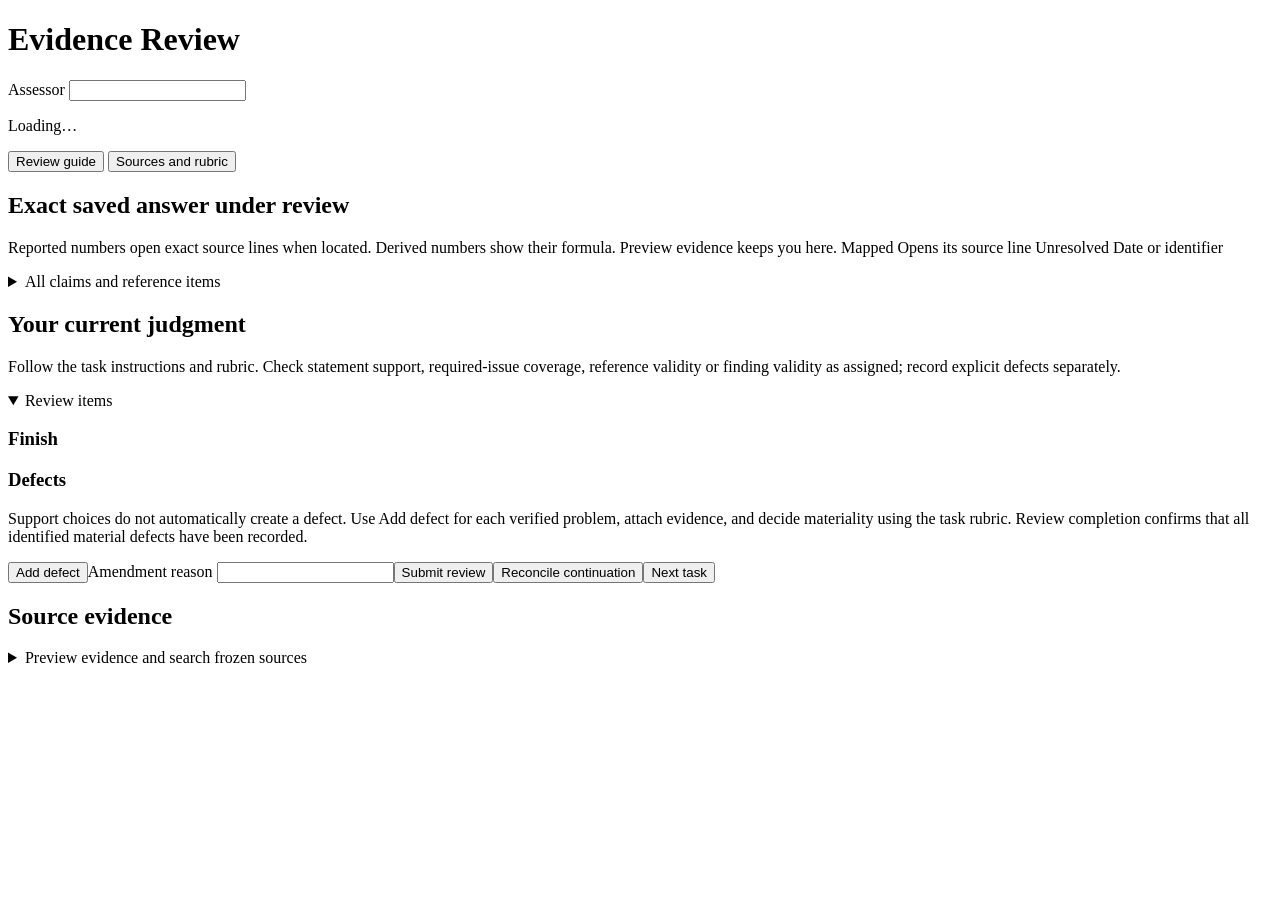
==== src/evidence_review/ui/index.html @ f9f476a3 "Show required whole-answer controls and assigned answer count" ====
<!doctype html>
<html lang="en">
  <head>
    <meta charset="utf-8" />
    <meta name="viewport" content="width=device-width,initial-scale=1" />
    <title>Evidence Review</title>
    <link rel="stylesheet" href="/styles.css" />
  </head>
  <body>
    <header>
      <h1>Evidence Review</h1>
      <p id="task"></p>
      <p id="workload-summary" aria-label="Assigned workload" hidden></p>
      <label>Assessor <input id="assessor" autocomplete="name" /></label>
      <p id="status" role="status" aria-live="polite" aria-label="Local save status">
        Loading…
      </p>
      <p id="continuation" role="status" aria-live="polite" aria-label="Continuation status"></p>
      <div id="conflict" role="alert" hidden>
        <p id="conflict-message"></p>
        <ul id="conflict-fields"></ul>
        <button id="use-saved" type="button">Use saved version</button
        ><button id="keep-mine" type="button">Keep this tab's answers as a new revision</button>
      </div>
      <button id="open-guide" class="info-link" type="button">Review guide</button>
      <button id="open-resources" class="info-link" type="button">Sources and rubric</button>
    </header>
    <main>
      <section class="review-pane" aria-label="Report" tabindex="0">
        <h2>Exact saved answer under review</h2>
        <p class="legend">
          Reported numbers open exact source lines when located. Derived numbers show their formula. Preview evidence keeps you here. <span class="number">Mapped</span>
          <span class="number direct">Opens its source line</span>
          <span class="number unresolved">Unresolved</span>
          <span class="number identifier">Date or identifier</span>
        </p>
        <div id="report"></div>
        <details>
          <summary>All claims and reference items</summary>
          <div id="subjects"></div>
        </details>
      </section>
      <section class="review-pane" aria-label="Judgments" tabindex="0">
        <h2>Your current judgment</h2>
        <p>Follow the task instructions and rubric. Check statement support, required-issue coverage, reference validity or finding validity as assigned; record explicit defects separately.</p>
        <p id="progress" role="status" aria-live="polite" aria-label="Review progress"></p>
        <div id="submission-blockers" aria-label="Submission requirements" role="alert" hidden></div>
        <div id="items"></div>
        <details id="item-navigation" open><summary>Review items</summary><div id="item-links"></div></details>
        <h3>Finish</h3>
        <div id="forms"></div>
        <h3>Defects</h3>
        <p>Support choices do not automatically create a defect. Use Add defect for each verified problem, attach evidence, and decide materiality using the task rubric. Review completion confirms that all identified material defects have been recorded.</p>
        <div id="defects"></div>
        <button id="add-defect" type="button">Add defect</button
        ><label>Amendment reason <input id="amendment" /></label
        ><button id="submit" type="button">Submit review</button
        ><button id="reconcile" type="button">Reconcile continuation</button
        ><button id="next" type="button">Next task</button>
      </section>
      <section class="review-pane" aria-label="Evidence" tabindex="0">
        <h2>Source evidence</h2>
        <details id="evidence-panel">
        <summary>Preview evidence and search frozen sources</summary>
        <div>
        <h2>Evidence</h2>
        <p>Arithmetic and excerpt matching do not establish factual support.</p>
        <div id="evidence"></div>
        <label>Search frozen sources (press /) <input type="search" id="search" /></label>
        <div id="search-results"></div>
        <details>
          <summary>All frozen sources</summary>
          <div id="sources"></div>
        </details>
        </div>
      </details>
      </section>
      <div id="pane-height-divider" class="layout-divider horizontal" role="separator" aria-label="Resize evidence height" aria-orientation="horizontal" tabindex="0"></div>
      <div id="pane-width-divider" class="layout-divider vertical" role="separator" aria-label="Resize left pane width" aria-orientation="vertical" tabindex="0"></div>
    </main>
    <dialog id="review-guide" aria-label="Review guide">
      <button id="close-guide" type="button">Close review guide</button>
      <div id="workload" aria-label="Assigned workload"></div>
        <div id="instructions" aria-label="What to do"></div>
        <div id="context-box" aria-label="Task context">
          <h2>Study and task context</h2>
          <p class="legend">Caller-provided study guidance and question. These are not part of the saved answer.</p>
          <div id="context"></div>
        </div>
    </dialog>
    <dialog id="resource-dialog" aria-label="Sources and rubric">
      <button id="close-resources" type="button">Close sources and rubric</button>
        <section id="resource-guide" aria-label="Resource guide"></section>
    </dialog>
    <script src="/app.js" defer></script>
  </body>
</html>
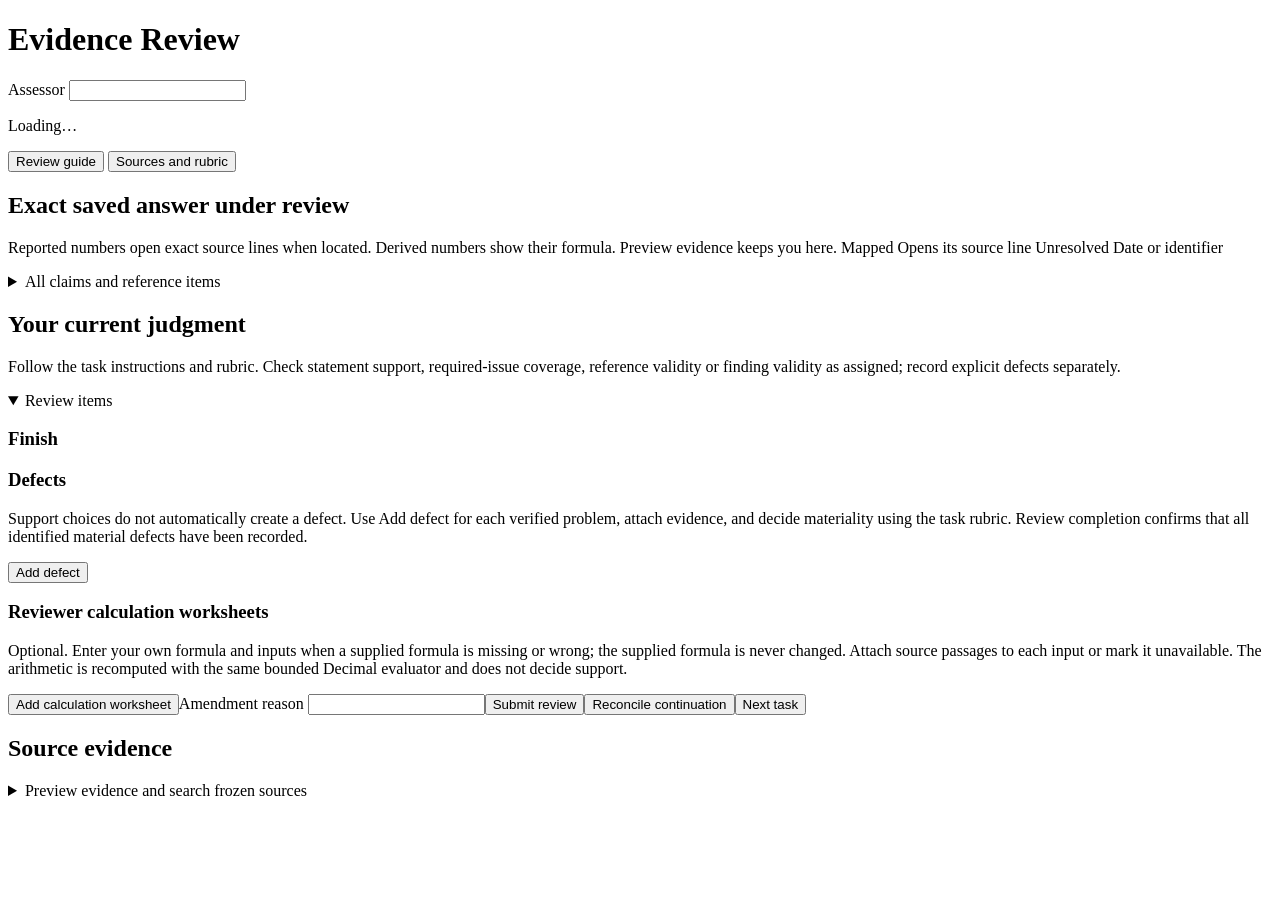
==== commit 2b87eb0e: "Author, recompute and keep reviewer worksheets in the browser (I40 M2) A worksheet can be added from" ====
--- a/src/evidence_review/ui/index.html
+++ b/src/evidence_review/ui/index.html
@@ -8,7 +8,7 @@
   </head>
   <body>
     <header>
-      <h1>Evidence Review</h1>
+      <h1 id="review-type">Evidence Review</h1>
       <p id="task"></p>
       <p id="workload-summary" aria-label="Assigned workload" hidden></p>
       <label>Assessor <input id="assessor" autocomplete="name" /></label>
@@ -45,6 +45,7 @@
         <p>Follow the task instructions and rubric. Check statement support, required-issue coverage, reference validity or finding validity as assigned; record explicit defects separately.</p>
         <p id="progress" role="status" aria-live="polite" aria-label="Review progress"></p>
         <div id="submission-blockers" aria-label="Submission requirements" role="alert" hidden></div>
+        <div id="atoms" aria-label="Atomic source checks" hidden></div>
         <div id="items"></div>
         <details id="item-navigation" open><summary>Review items</summary><div id="item-links"></div></details>
         <h3>Finish</h3>
@@ -52,7 +53,11 @@
         <h3>Defects</h3>
         <p>Support choices do not automatically create a defect. Use Add defect for each verified problem, attach evidence, and decide materiality using the task rubric. Review completion confirms that all identified material defects have been recorded.</p>
         <div id="defects"></div>
-        <button id="add-defect" type="button">Add defect</button
+        <button id="add-defect" type="button">Add defect</button>
+        <h3>Reviewer calculation worksheets</h3>
+        <p>Optional. Enter your own formula and inputs when a supplied formula is missing or wrong; the supplied formula is never changed. Attach source passages to each input or mark it unavailable. The arithmetic is recomputed with the same bounded Decimal evaluator and does not decide support.</p>
+        <div id="worksheets" aria-label="Reviewer calculation worksheets"></div>
+        <button id="add-worksheet" type="button">Add calculation worksheet</button
         ><label>Amendment reason <input id="amendment" /></label
         ><button id="submit" type="button">Submit review</button
         ><button id="reconcile" type="button">Reconcile continuation</button
@@ -60,6 +65,7 @@
       </section>
       <section class="review-pane" aria-label="Evidence" tabindex="0">
         <h2>Source evidence</h2>
+        <div id="viewer" aria-label="Rendered source viewer" tabindex="-1" hidden></div>
         <details id="evidence-panel">
         <summary>Preview evidence and search frozen sources</summary>
         <div>
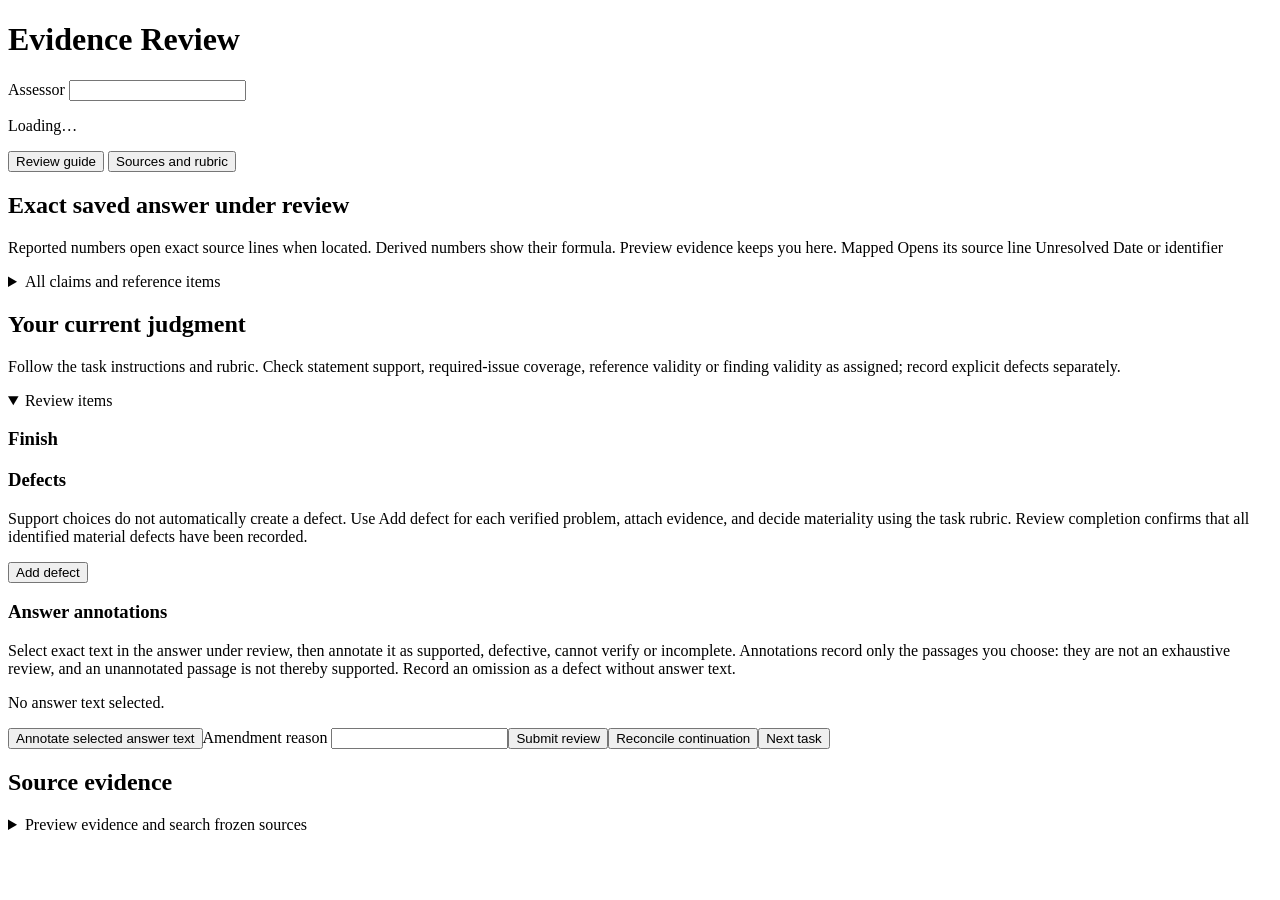
==== commit bc9bce8c: "Select and annotate exact answer text in the browser Mouse selection inside one rendered answer fiel" ====
--- a/src/evidence_review/ui/index.html
+++ b/src/evidence_review/ui/index.html
@@ -54,10 +54,11 @@
         <p>Support choices do not automatically create a defect. Use Add defect for each verified problem, attach evidence, and decide materiality using the task rubric. Review completion confirms that all identified material defects have been recorded.</p>
         <div id="defects"></div>
         <button id="add-defect" type="button">Add defect</button>
-        <h3>Reviewer calculation worksheets</h3>
-        <p>Optional. Enter your own formula and inputs when a supplied formula is missing or wrong; the supplied formula is never changed. Attach source passages to each input or mark it unavailable. The arithmetic is recomputed with the same bounded Decimal evaluator and does not decide support.</p>
-        <div id="worksheets" aria-label="Reviewer calculation worksheets"></div>
-        <button id="add-worksheet" type="button">Add calculation worksheet</button
+        <h3>Answer annotations</h3>
+        <p>Select exact text in the answer under review, then annotate it as supported, defective, cannot verify or incomplete. Annotations record only the passages you choose: they are not an exhaustive review, and an unannotated passage is not thereby supported. Record an omission as a defect without answer text.</p>
+        <p id="answer-selection" role="status" aria-live="polite" aria-label="Selected answer text">No answer text selected.</p>
+        <div id="annotations" aria-label="Answer annotations"></div>
+        <button id="add-annotation" type="button">Annotate selected answer text</button
         ><label>Amendment reason <input id="amendment" /></label
         ><button id="submit" type="button">Submit review</button
         ><button id="reconcile" type="button">Reconcile continuation</button
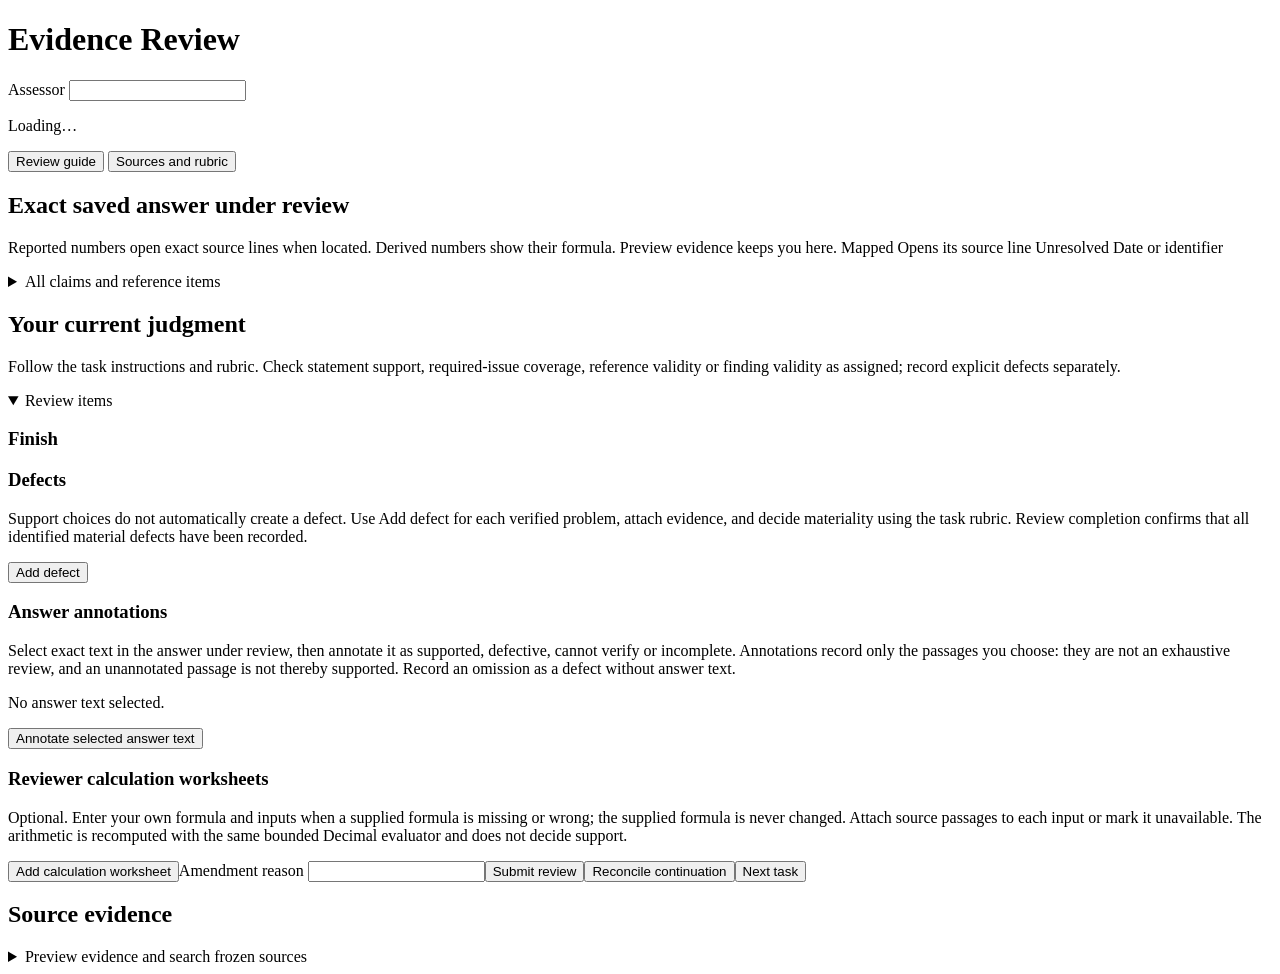
==== commit 60703f63: "Merge feat/m2-reviewer-worksheet into feat/m1-answer-annotations Both reviewer capabilities of evide" ====
--- a/src/evidence_review/ui/index.html
+++ b/src/evidence_review/ui/index.html
@@ -58,7 +58,11 @@
         <p>Select exact text in the answer under review, then annotate it as supported, defective, cannot verify or incomplete. Annotations record only the passages you choose: they are not an exhaustive review, and an unannotated passage is not thereby supported. Record an omission as a defect without answer text.</p>
         <p id="answer-selection" role="status" aria-live="polite" aria-label="Selected answer text">No answer text selected.</p>
         <div id="annotations" aria-label="Answer annotations"></div>
-        <button id="add-annotation" type="button">Annotate selected answer text</button
+        <button id="add-annotation" type="button">Annotate selected answer text</button>
+        <h3>Reviewer calculation worksheets</h3>
+        <p>Optional. Enter your own formula and inputs when a supplied formula is missing or wrong; the supplied formula is never changed. Attach source passages to each input or mark it unavailable. The arithmetic is recomputed with the same bounded Decimal evaluator and does not decide support.</p>
+        <div id="worksheets" aria-label="Reviewer calculation worksheets"></div>
+        <button id="add-worksheet" type="button">Add calculation worksheet</button
         ><label>Amendment reason <input id="amendment" /></label
         ><button id="submit" type="button">Submit review</button
         ><button id="reconcile" type="button">Reconcile continuation</button
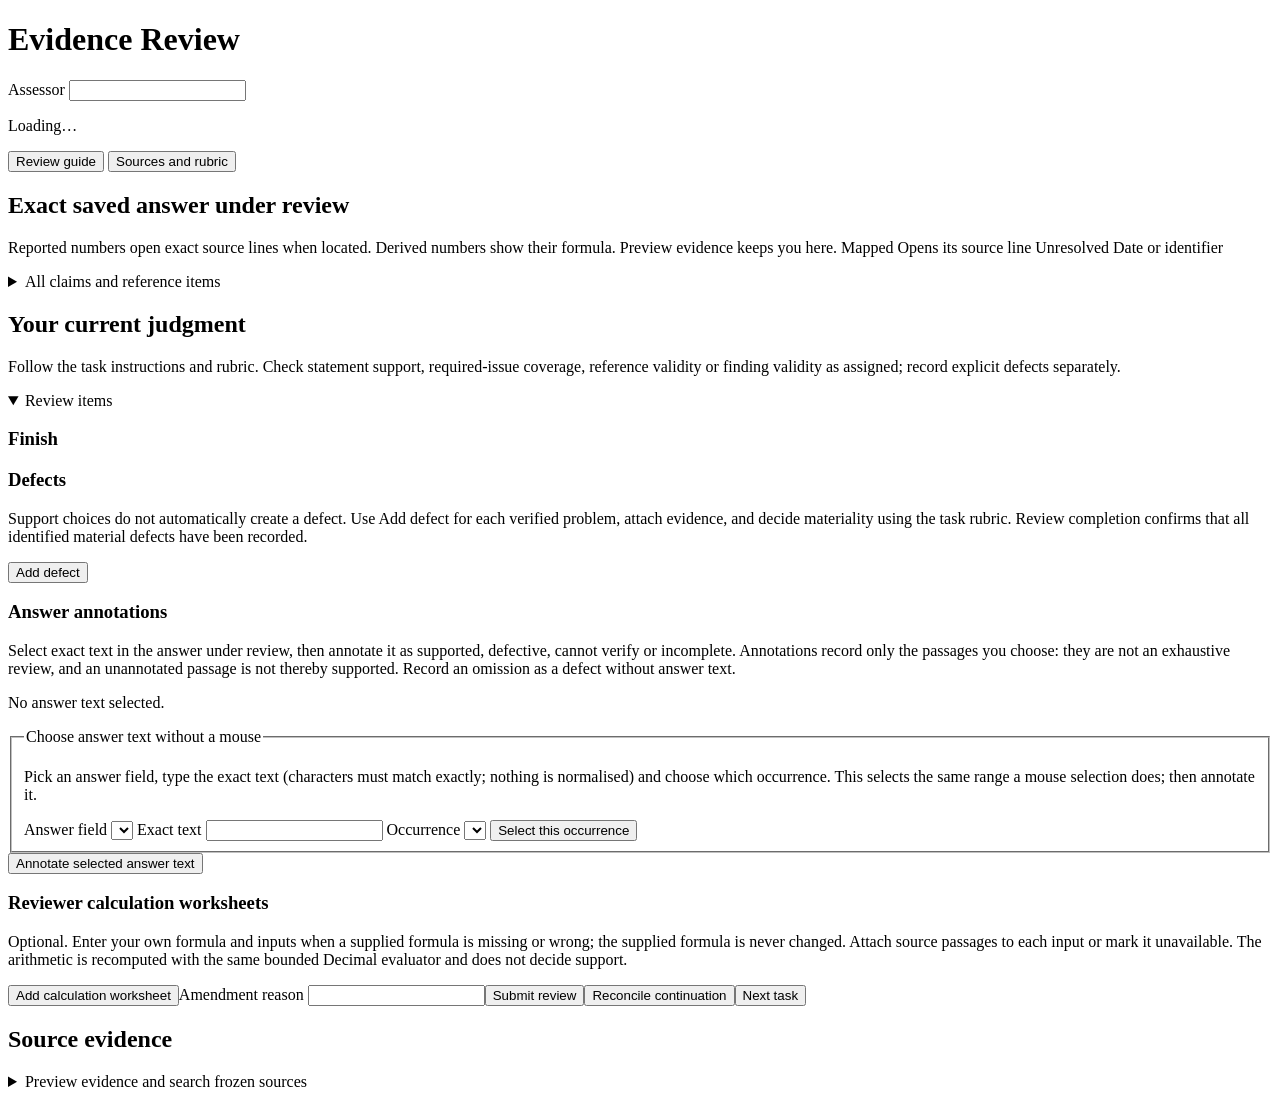
==== commit 9ce7d290: "Choose answer text for an annotation from the keyboard (I40 M1) Selecting exact answer text needed a" ====
--- a/src/evidence_review/ui/index.html
+++ b/src/evidence_review/ui/index.html
@@ -58,6 +58,14 @@
         <p>Select exact text in the answer under review, then annotate it as supported, defective, cannot verify or incomplete. Annotations record only the passages you choose: they are not an exhaustive review, and an unannotated passage is not thereby supported. Record an omission as a defect without answer text.</p>
         <p id="answer-selection" role="status" aria-live="polite" aria-label="Selected answer text">No answer text selected.</p>
         <div id="annotations" aria-label="Answer annotations"></div>
+        <fieldset id="annotate-typed">
+          <legend>Choose answer text without a mouse</legend>
+          <p id="annotate-typed-help">Pick an answer field, type the exact text (characters must match exactly; nothing is normalised) and choose which occurrence. This selects the same range a mouse selection does; then annotate it.</p>
+          <label>Answer field <select id="annotate-field" aria-label="Answer field to annotate" aria-describedby="annotate-typed-help"></select></label>
+          <label>Exact text <input id="annotate-text" aria-label="Exact answer text to annotate" aria-describedby="annotate-typed-help" /></label>
+          <label>Occurrence <select id="annotate-occurrence" aria-label="Occurrence of the typed text"></select></label>
+          <button id="use-typed-text" type="button">Select this occurrence</button>
+        </fieldset>
         <button id="add-annotation" type="button">Annotate selected answer text</button>
         <h3>Reviewer calculation worksheets</h3>
         <p>Optional. Enter your own formula and inputs when a supplied formula is missing or wrong; the supplied formula is never changed. Attach source passages to each input or mark it unavailable. The arithmetic is recomputed with the same bounded Decimal evaluator and does not decide support.</p>
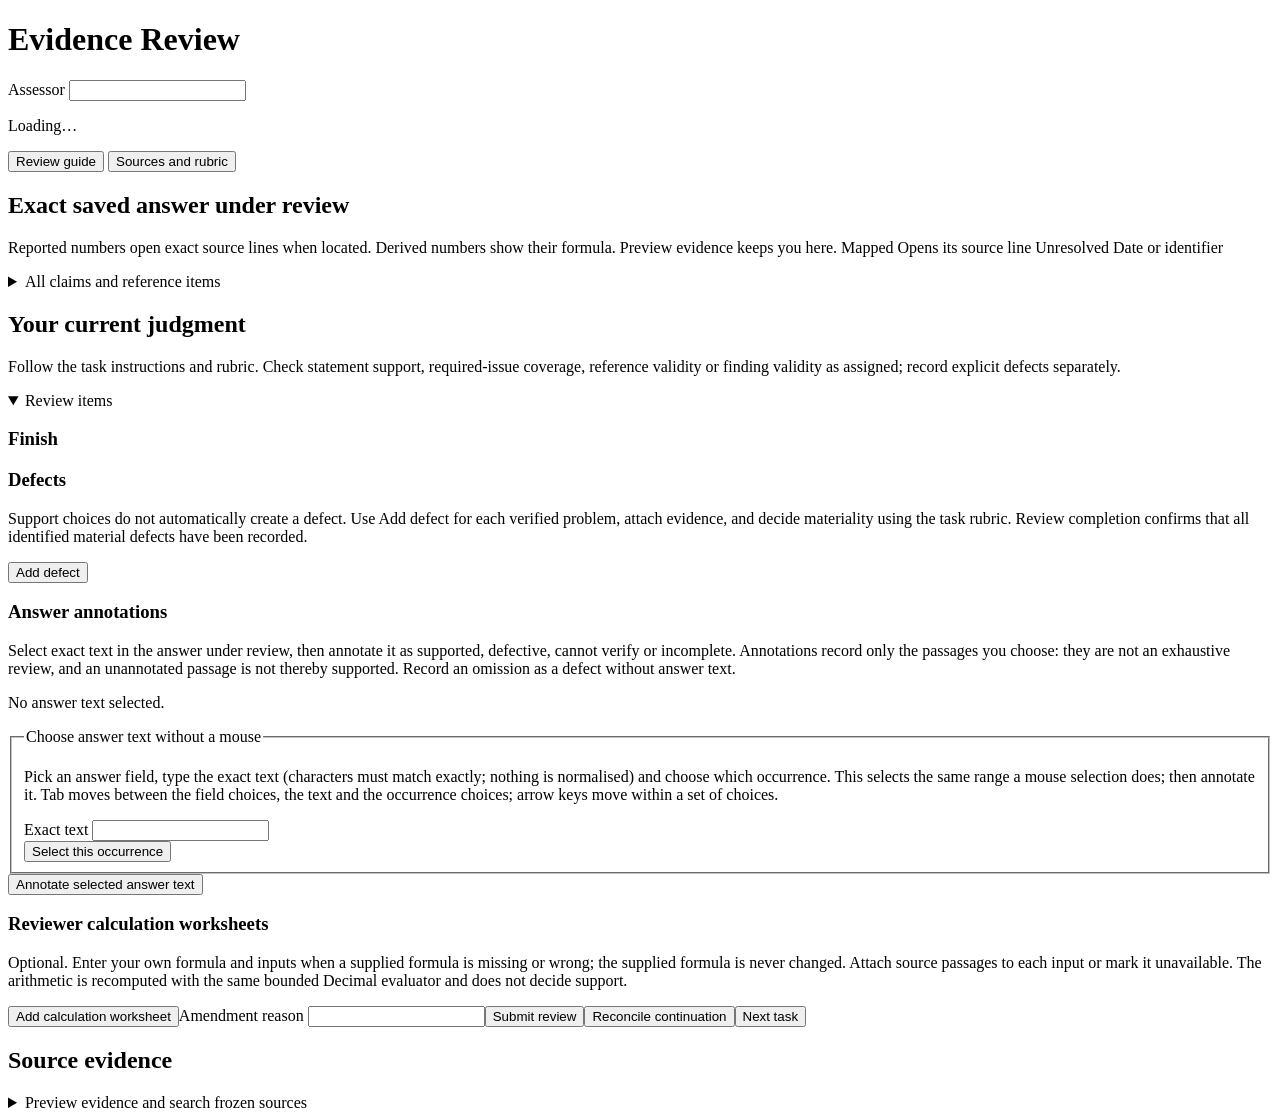
==== commit ccc21044: "Bind answer annotations to original text only; radio keyboard path (I12179, I12006) alpha-engine-con" ====
--- a/src/evidence_review/ui/index.html
+++ b/src/evidence_review/ui/index.html
@@ -60,10 +60,10 @@
         <div id="annotations" aria-label="Answer annotations"></div>
         <fieldset id="annotate-typed">
           <legend>Choose answer text without a mouse</legend>
-          <p id="annotate-typed-help">Pick an answer field, type the exact text (characters must match exactly; nothing is normalised) and choose which occurrence. This selects the same range a mouse selection does; then annotate it.</p>
-          <label>Answer field <select id="annotate-field" aria-label="Answer field to annotate" aria-describedby="annotate-typed-help"></select></label>
+          <p id="annotate-typed-help">Pick an answer field, type the exact text (characters must match exactly; nothing is normalised) and choose which occurrence. This selects the same range a mouse selection does; then annotate it. Tab moves between the field choices, the text and the occurrence choices; arrow keys move within a set of choices.</p>
+          <div id="annotate-field" class="choice-group" role="radiogroup" aria-label="Answer field to annotate" aria-describedby="annotate-typed-help"></div>
           <label>Exact text <input id="annotate-text" aria-label="Exact answer text to annotate" aria-describedby="annotate-typed-help" /></label>
-          <label>Occurrence <select id="annotate-occurrence" aria-label="Occurrence of the typed text"></select></label>
+          <div id="annotate-occurrence" class="choice-group" role="radiogroup" aria-label="Occurrence of the typed text"></div>
           <button id="use-typed-text" type="button">Select this occurrence</button>
         </fieldset>
         <button id="add-annotation" type="button">Annotate selected answer text</button>
